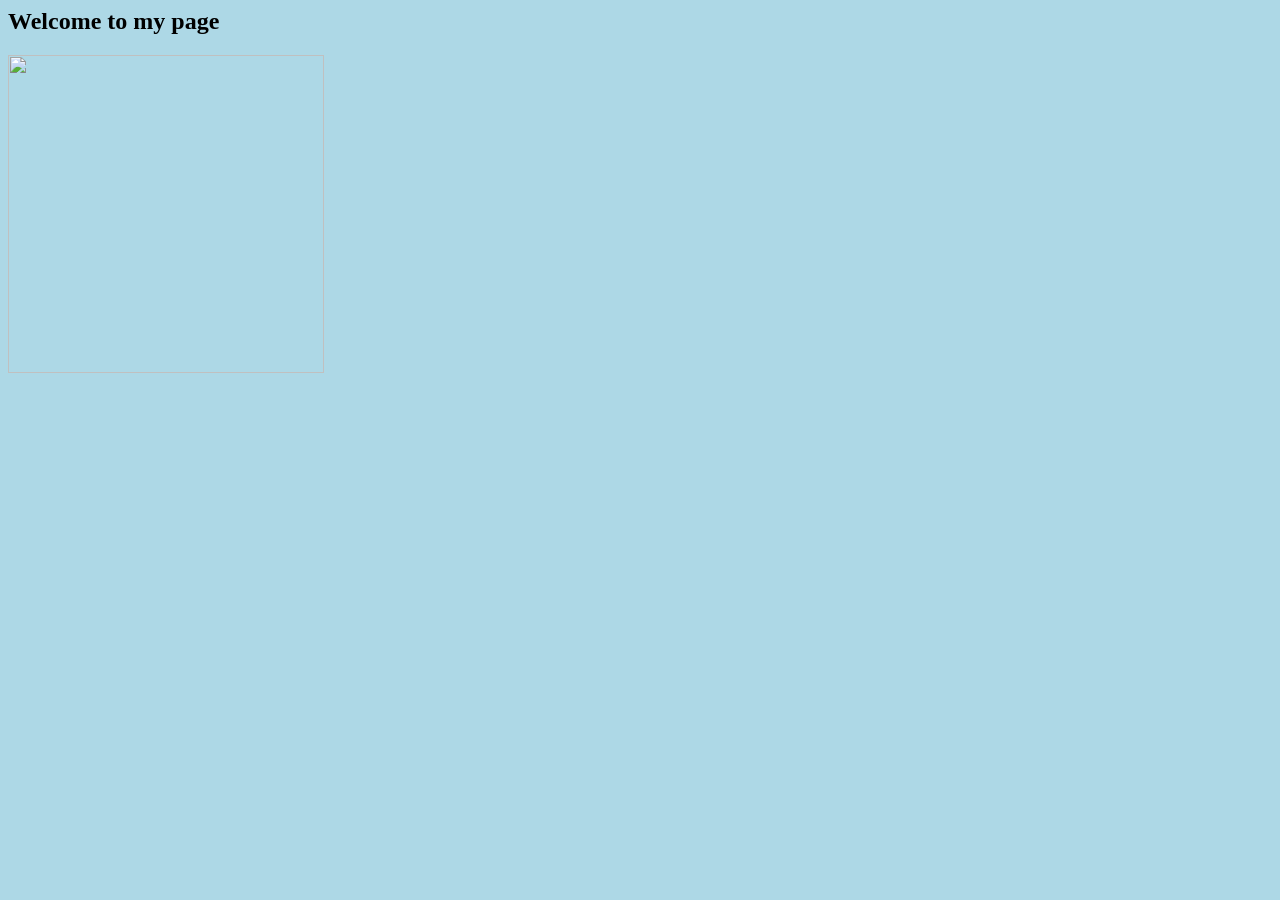
==== index.html @ ebe318fd "Adjust image size in index.html" ====
<html>
  <body style ="background-color: lightblue;">
    <h2>Welcome to my page</h2>
    <img src=https://www.hersheyland.in/content/dam/Hersheyland_India/en_in/products/bars/bars-cnc-100g-FOP.png alt=""  width="50%" height="60%">
  </body>
</html>
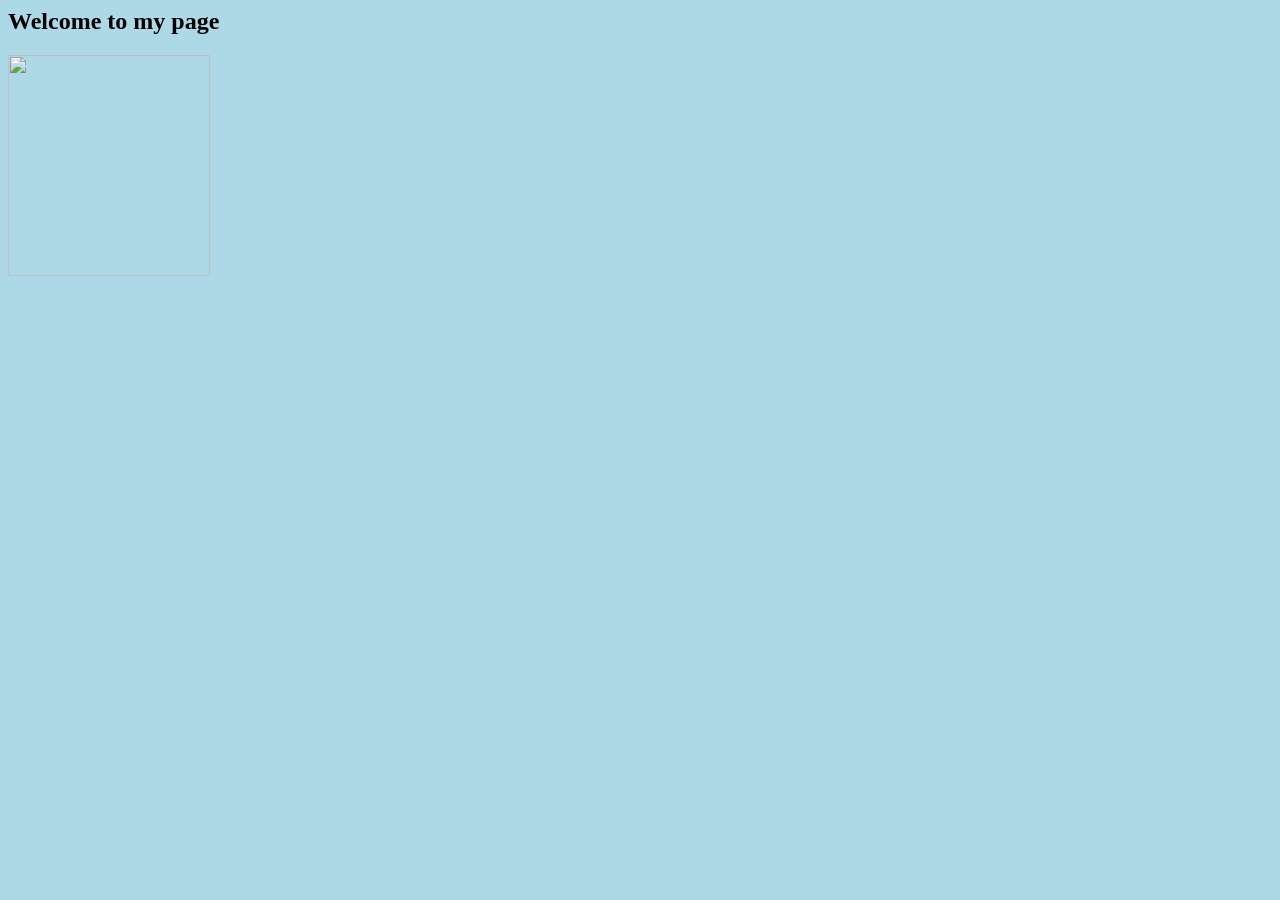
==== commit 71fea676: "Adjust image dimensions in index.html" ====
--- a/index.html
+++ b/index.html
@@ -1,6 +1,6 @@
 <html>
   <body style ="background-color: lightblue;">
     <h2>Welcome to my page</h2>
-    <img src=https://www.hersheyland.in/content/dam/Hersheyland_India/en_in/products/bars/bars-cnc-100g-FOP.png alt=""  width="50%" height="60%">
+    <img src=https://www.hersheyland.in/content/dam/Hersheyland_India/en_in/products/bars/bars-cnc-100g-FOP.png alt=""  width="40%" height="50%">
   </body>
 </html>
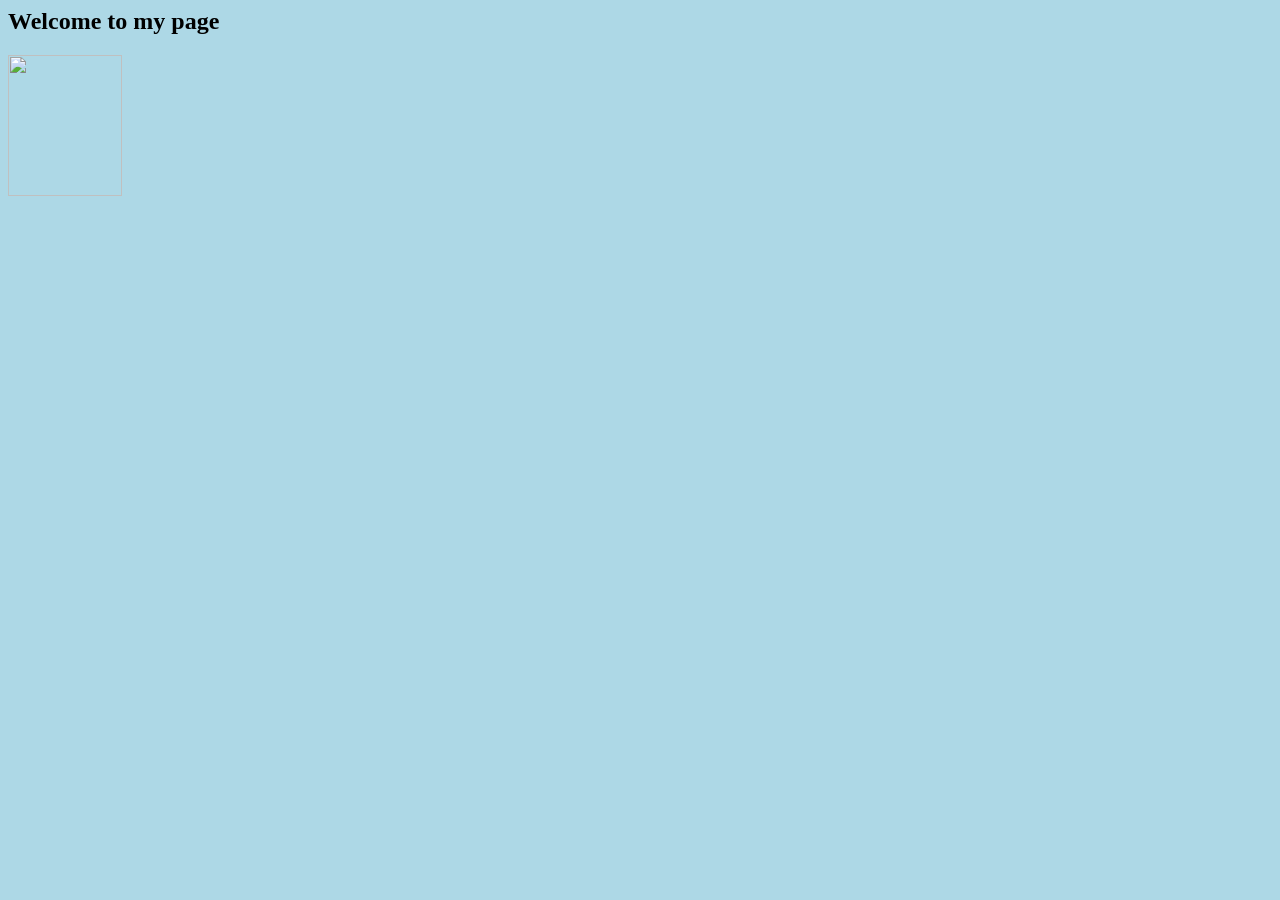
==== commit 3d8766ed: "Update index.html" ====
--- a/index.html
+++ b/index.html
@@ -1,6 +1,6 @@
 <html>
   <body style ="background-color: lightblue;">
     <h2>Welcome to my page</h2>
-    <img src=https://www.hersheyland.in/content/dam/Hersheyland_India/en_in/products/bars/bars-cnc-100g-FOP.png alt=""  width="40%" height="50%">
+    <img src=https://www.hersheyland.in/content/dam/Hersheyland_India/en_in/products/bars/bars-cnc-100g-FOP.png alt=""  width="30%" height="40%">
   </body>
 </html>
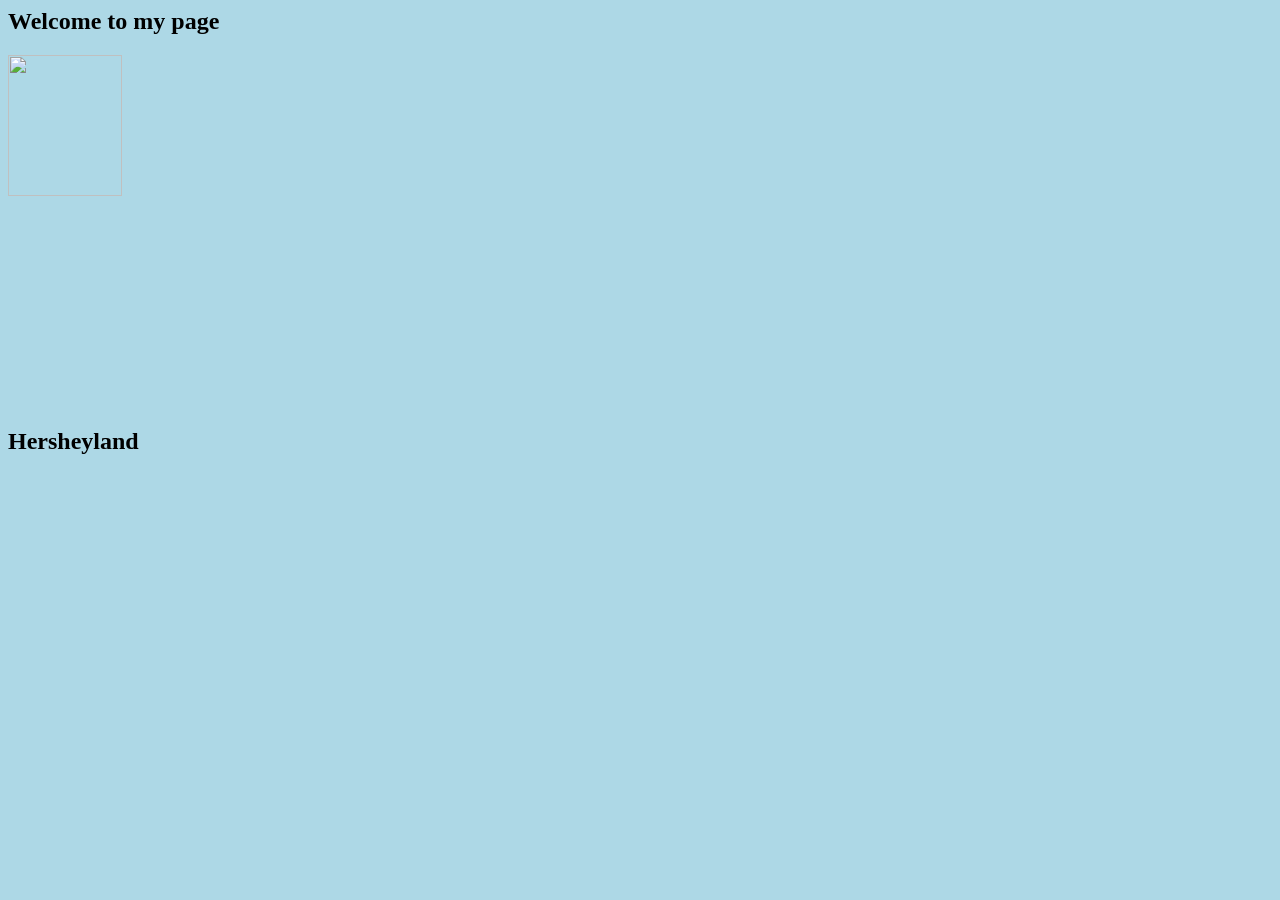
==== commit 5d6091e3: "Update index.html" ====
--- a/index.html
+++ b/index.html
@@ -2,5 +2,7 @@
   <body style ="background-color: lightblue;">
     <h2>Welcome to my page</h2>
     <img src=https://www.hersheyland.in/content/dam/Hersheyland_India/en_in/products/bars/bars-cnc-100g-FOP.png alt=""  width="30%" height="40%">
+    <h2 title="I'm a header">Hersheyland</h2>
+
   </body>
 </html>
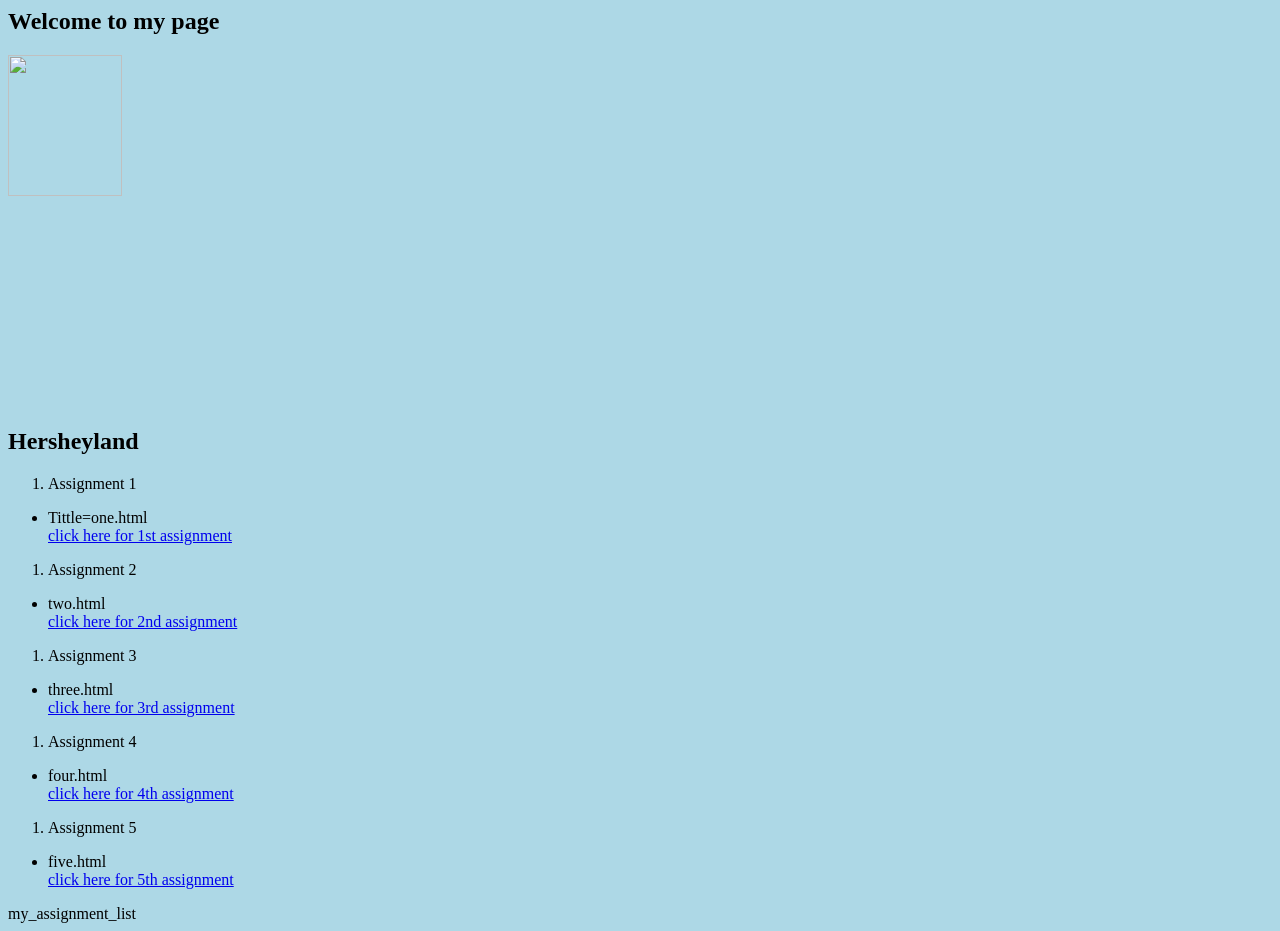
==== commit 96a40e47: "Update index.html" ====
--- a/index.html
+++ b/index.html
@@ -3,6 +3,43 @@
     <h2>Welcome to my page</h2>
     <img src=https://www.hersheyland.in/content/dam/Hersheyland_India/en_in/products/bars/bars-cnc-100g-FOP.png alt=""  width="30%" height="40%">
     <h2 title="I'm a header">Hersheyland</h2>
+    <ol>
+      <li>Assignment 1</li>
+    </ol>
+    <ul>
+      <li>Tittle=one.html</li>
+      <a href=https://github.com/rkrishnab/sem4-fet/blob/main/assignment/one.html>click here for 1st assignment</a>
+      
+    </ul>
+    <ol>
+       <li>Assignment 2</li>
+    </ol>
+    <ul>
+       <li>two.html</li>
+       <a href=https://github.com/rkrishnab/sem4-fet/blob/main/assignment/two.html>click here for 2nd assignment</a>
+    </ul>
+    <ol>
+       <li>Assignment 3</li>
+    </ol>
+    <ul>
+       <li>three.html</li>
+       <a href=https://github.com/rkrishnab/sem4-fet/blob/main/assignment/three.html>click here for 3rd assignment</a>
+    </ul>
+    <ol>
+       <li>Assignment 4</li>
+    </ol>
+    <ul>
+      <li>four.html</li>
+      <a href=https://github.com/rkrishnab/sem4-fet/blob/main/assignment/four.html>click here for 4th assignment</a>
+    </ul>
+    <ol>
+      <li>Assignment 5</li>
+    </ol>
+    <ul>
+      <li>five.html</li>
+      <a href=https://github.com/rkrishnab/sem4-fet/blob/main/assignment/five.html>click here for 5th assignment</a>
+    </ul>
+      <a https://github.com/rkrishnab/sem4-fet/tree/main/assignment>my_assignment_list</a>
 
   </body>
 </html>
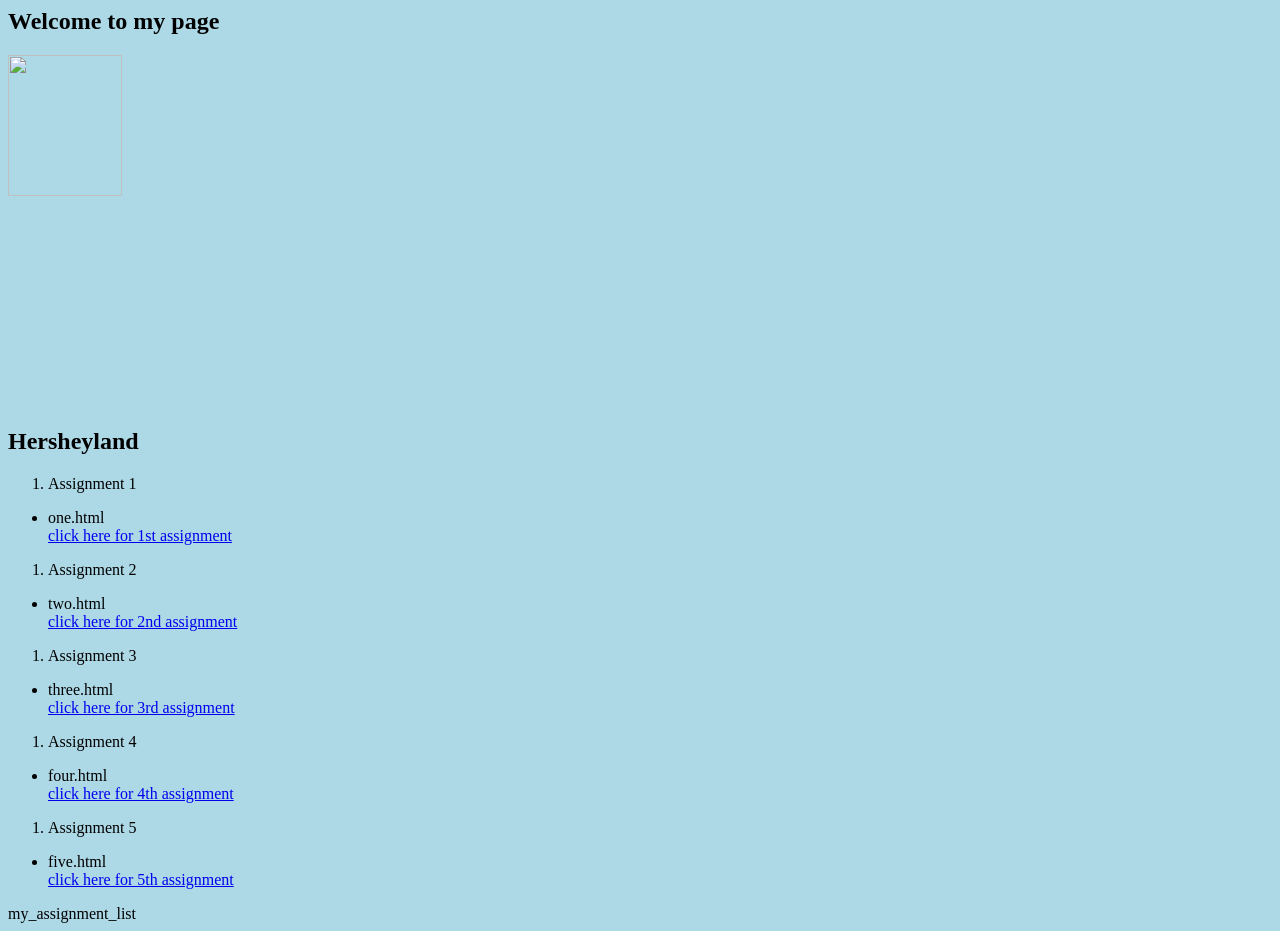
==== commit cb8a40b1: "Update index.html" ====
--- a/index.html
+++ b/index.html
@@ -7,8 +7,8 @@
       <li>Assignment 1</li>
     </ol>
     <ul>
-      <li>Tittle=one.html</li>
-      <a href=https://github.com/rkrishnab/sem4-fet/blob/main/assignment/one.html>click here for 1st assignment</a>
+      <li>one.html</li>
+      <a href=https://rkrishnab.github.io/sem4-fet/assignment/one.html>click here for 1st assignment</a>
       
     </ul>
     <ol>
@@ -16,28 +16,28 @@
     </ol>
     <ul>
        <li>two.html</li>
-       <a href=https://github.com/rkrishnab/sem4-fet/blob/main/assignment/two.html>click here for 2nd assignment</a>
+       <a href=https://rkrishnab.github.io/sem4-fet/assignment/two.html>click here for 2nd assignment</a>
     </ul>
     <ol>
        <li>Assignment 3</li>
     </ol>
     <ul>
        <li>three.html</li>
-       <a href=https://github.com/rkrishnab/sem4-fet/blob/main/assignment/three.html>click here for 3rd assignment</a>
+       <a href=https://rkrishnab.github.io/sem4-fet/assignment/three.html>click here for 3rd assignment</a>
     </ul>
     <ol>
        <li>Assignment 4</li>
     </ol>
     <ul>
       <li>four.html</li>
-      <a href=https://github.com/rkrishnab/sem4-fet/blob/main/assignment/four.html>click here for 4th assignment</a>
+      <a href=https://rkrishnab.github.io/sem4-fet/assignment/four.html>click here for 4th assignment</a>
     </ul>
     <ol>
       <li>Assignment 5</li>
     </ol>
     <ul>
       <li>five.html</li>
-      <a href=https://github.com/rkrishnab/sem4-fet/blob/main/assignment/five.html>click here for 5th assignment</a>
+      <a href=https://rkrishnab.github.io/sem4-fet/assignment/five.html>click here for 5th assignment</a>
     </ul>
       <a https://github.com/rkrishnab/sem4-fet/tree/main/assignment>my_assignment_list</a>
 
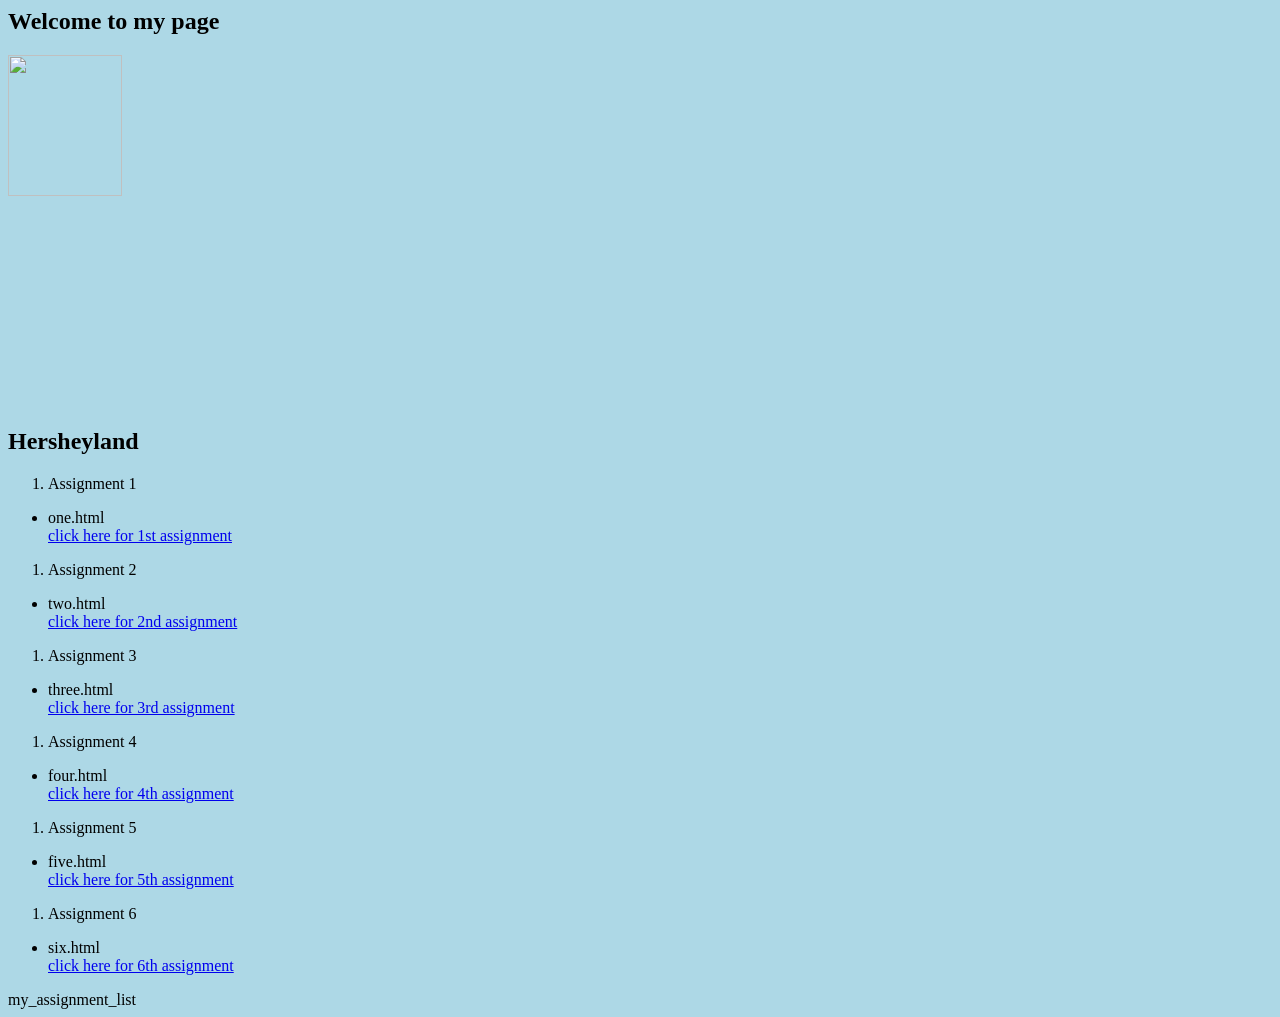
==== commit 5bde8f17: "Update index.html" ====
--- a/index.html
+++ b/index.html
@@ -39,7 +39,14 @@
       <li>five.html</li>
       <a href=https://rkrishnab.github.io/sem4-fet/assignment/five.html>click here for 5th assignment</a>
     </ul>
+    <ol>
+      <li>Assignment 6</li>
+    </ol>
+    <ul>
+      <li>six.html</li>
+      <a href=https://rkrishnab.github.io/sem4-fet/assignment/six.html>click here for 6th assignment</a>
+    </ul>
       <a https://github.com/rkrishnab/sem4-fet/tree/main/assignment>my_assignment_list</a>
-
+    
   </body>
 </html>
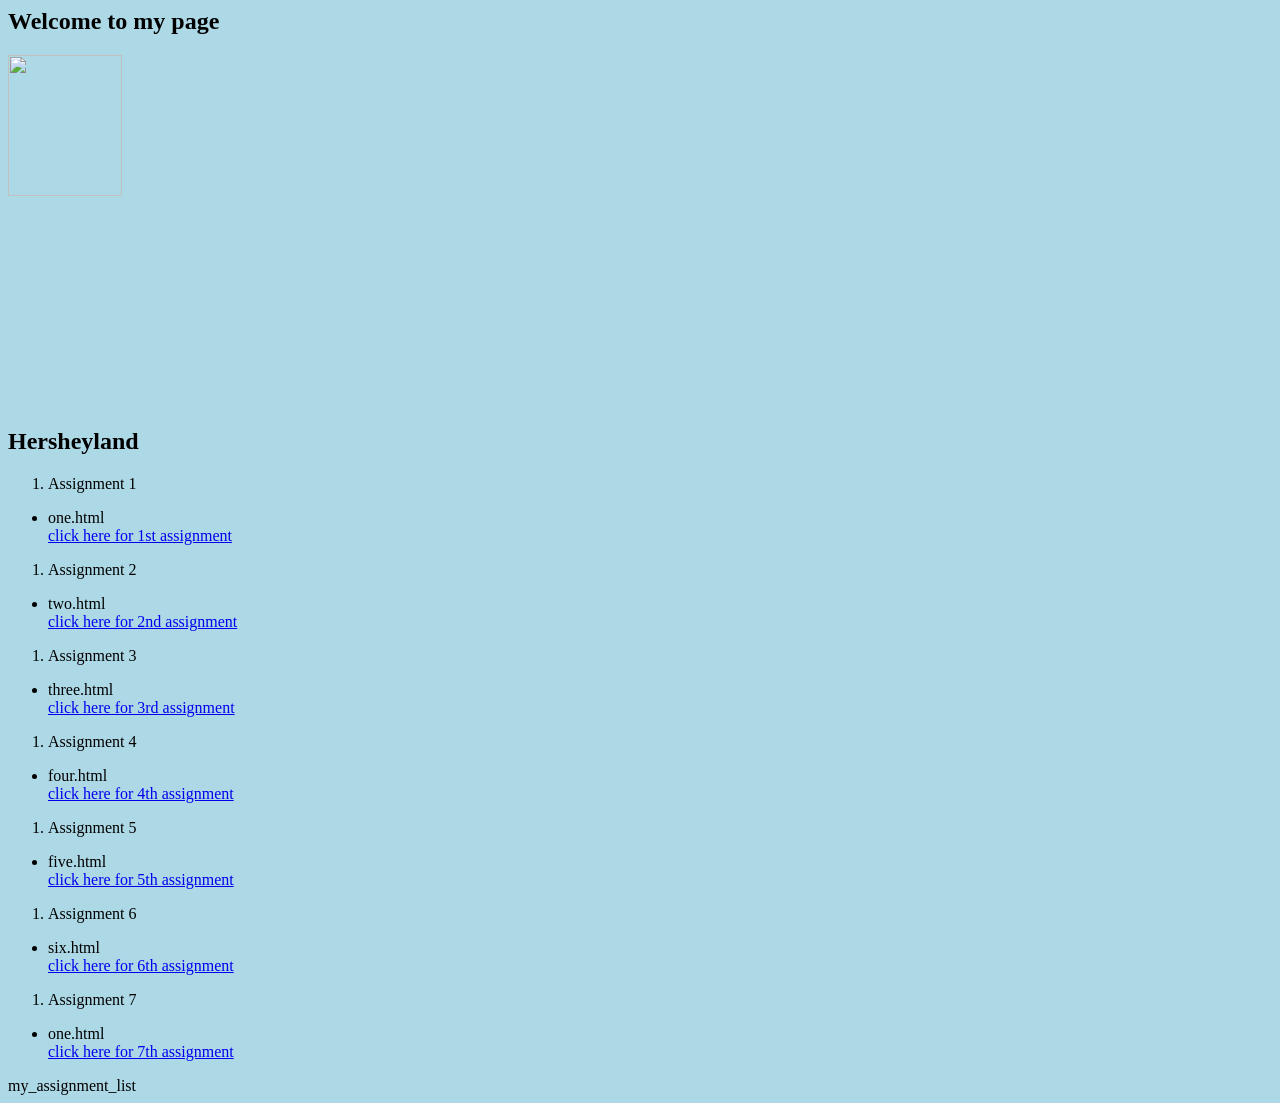
==== commit 1332697e: "Update index.html" ====
--- a/index.html
+++ b/index.html
@@ -46,6 +46,14 @@
       <li>six.html</li>
       <a href=https://rkrishnab.github.io/sem4-fet/assignment/six.html>click here for 6th assignment</a>
     </ul>
+     <ol>
+      <li>Assignment 7</li>
+    </ol>
+    <ul>
+      <li>one.html</li>
+      <a href=https://rkrishnab.github.io/sem4-fet/assignment/seven.html>click here for 7th assignment</a>
+      
+    </ul>
       <a https://github.com/rkrishnab/sem4-fet/tree/main/assignment>my_assignment_list</a>
     
   </body>
